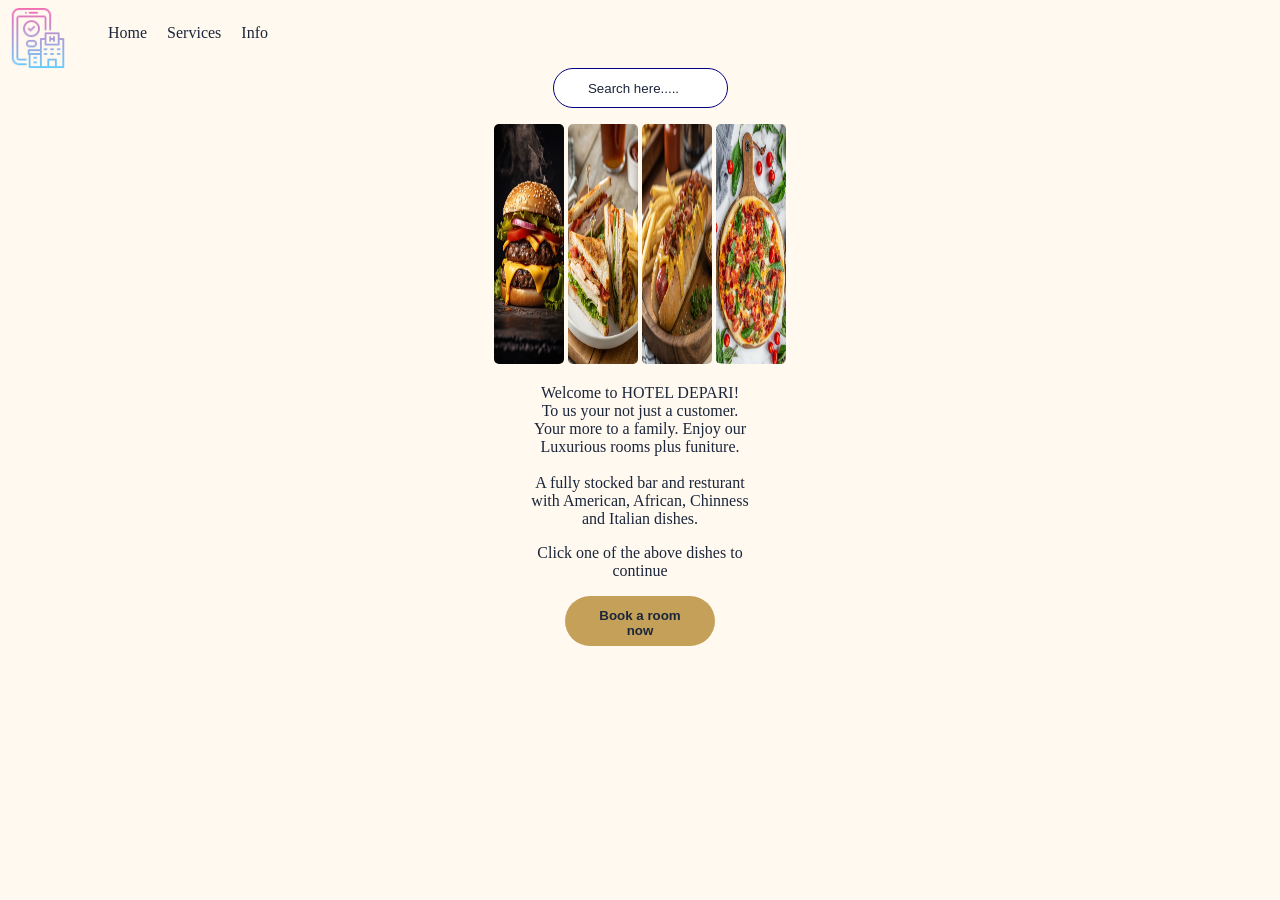
==== index.html @ 826b51b1 "save it" ====
<!DOCTYPE html>

<html>
<head>
  <meta http-equiv="CONTENT-TYPE" content="text/html; charset=UTF-8">
  <title>Hotel Depari</title>
 
  <meta name="viewport" content="width=device-width, initial-scale=1.0">
  <link rel="stylesheet" href="hotel.css">
</head>
<body>
  <div class="main">
    
    <div class="navbar">
      <img src="icon.png">
      <div class="tabs">
        <ul>
          <li class="li"><a href="home.html" class="href">Home</a></li>
           <li class="li"><a href="services.html" class="href">Services</a></li>
           <li class="li"><a href="info.html" class="href">Info</a></li>
        </ul>
      </div>
        </div>
    
    <center>
      <script async src="https://cse.google.com/cse.js?cx=e3c5f4bcdad374365">
</script>
<div class="gcse-search"></div>
      <input type="search" id="get" placeholder="Search here....." class="gcse-search">
</center>
  <center> <ol>
    <a href="dish1.html" class="dish1"><img src="dish1.jpg" class="fd1"></a>
      <a href="dish2.html" class="dish1"><img src="dish2.jpg" class="fd1"></a>
       <a href="dish3.html" class="dish1"><img src="dish3.jpg" class="fd1"></a>
      <a href="dish4.html" class="dish1"><img src="dish4.jpg" class="fd1"></a>
    </ol></center>
    
 <center>  <div class="content">
      <p class="text">
        Welcome to HOTEL DEPARI!<br/>
        To us your not just a customer.<br/>
        Your more to a family. Enjoy our<br/>
        Luxurious rooms plus funiture.<br/><br/>
        A fully stocked bar and resturant<br/>
        with American, African, Chinness <br/>
        and Italian dishes.<br/>
        <p class="ck">Click one of the above dishes to<br/>
          continue</p>
      </p>
      </div>
    <button class="btn"><a href="#" id="href">Book a room now</a></button> 
    
 </center>
    
    
  </div>
</body>
</html>
---- hotel.css ----
.navbar{
  display: flex;
}
ul{
  display: flex;
}
#get{
  border-radius: 20px;
  height: 40px;
 border: 1.5px solid #1B263B;
  border-radius: 25px;
  color:  #1B263B;
  border-color: navy;
  text-align: center;
}
#get:focus {
    outline: none;
    /* Optional: Keep your custom border color so it doesn't disappear */
    border: 1.5px solid #1B263B; 
}

.li{
  list-style: none;
  margin-right: 20px;
}
.href{
  text-decoration: none;
  color: #1B263B;
  text-decoration: none;
}
img{
  width: 60px;
  height: 60px;
}
::placeholder{
  color:  #1B263B;
}
.fd1{
  height: 240px;
  border-radius: 5px;
  width: 70px;
}

.text{
  color: #1B263B;
}

#href{
  text-decoration: none;
  color:  color: #FFFFFF;
}
.btn{
  height: 50px;
  width: 150px;
  border: none;
  border-radius: 10px;
  background: #C5A059;
 
  border-radius: 50px; /* To match your pill-shaped search bar */
  padding: 12px 24px;
  border: none;
  font-weight: bold;
  cursor: pointer;
  
}

.btn:hover {
  background-color: #2C3E50; 
  
}

#btn1{
  margin-left: 20px;
}
.ck{
  color: #1B263B;
}
body{
  background: #FFF9F0;
}

   
 #href{
    color: #1B263B; 
    text-decoration: none; 
    transition: color 0.3s ease; 
}


 #href:hover{
    color: white; 
}

#href:focus{
    outline: none;
    border-bottom: 2px solid white; 
  color: white;
}
  #href:visited{
    color: #1B263B; 
}
ol{
  margin-left: -40px;
}
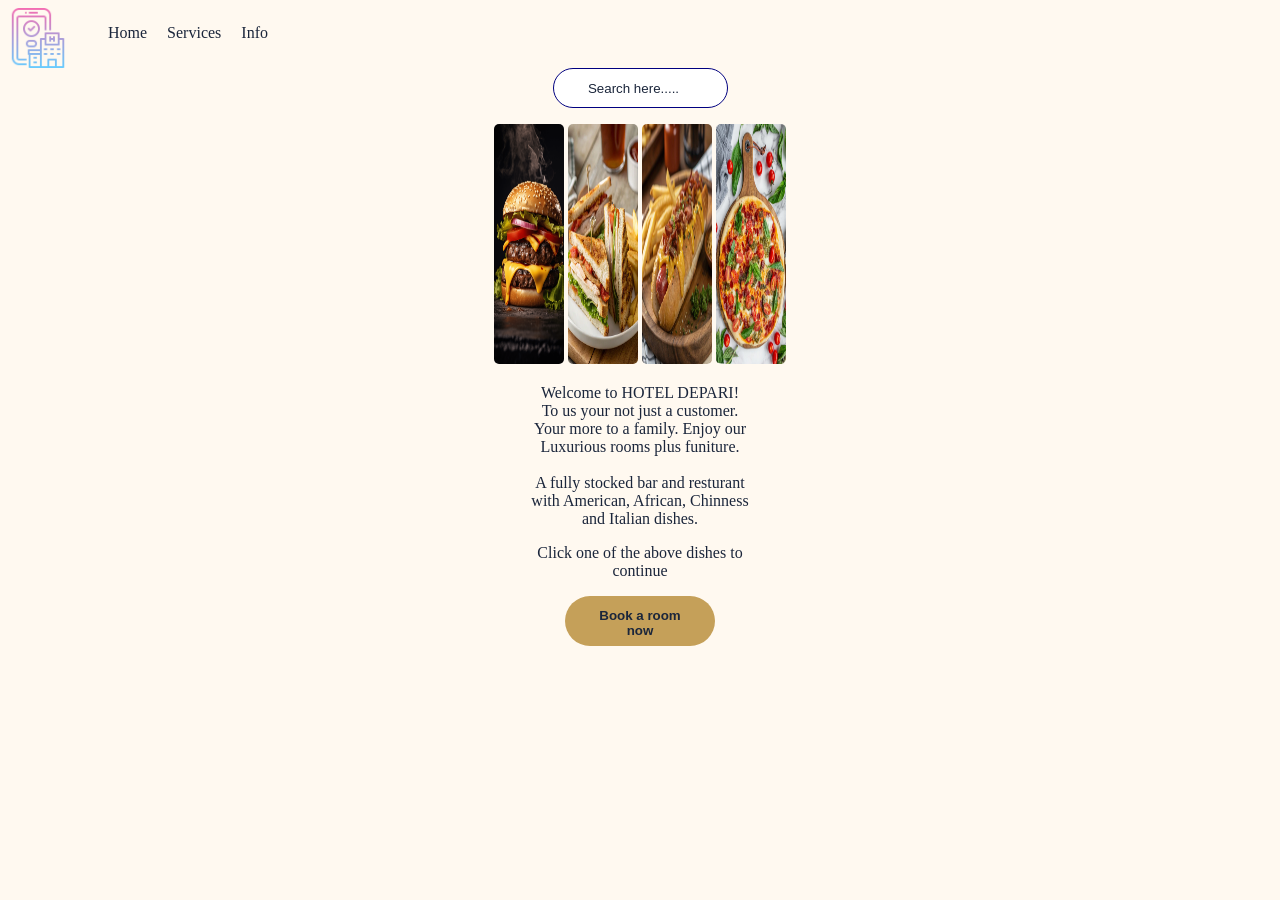
==== commit 807b8d1e: "Remove Google Custom Search from index.html Removed Google Custom Search script and div." ====
--- a/index.html
+++ b/index.html
@@ -23,9 +23,7 @@
         </div>
     
     <center>
-      <script async src="https://cse.google.com/cse.js?cx=e3c5f4bcdad374365">
-</script>
-<div class="gcse-search"></div>
+      
       <input type="search" id="get" placeholder="Search here....." class="gcse-search">
 </center>
   <center> <ol>
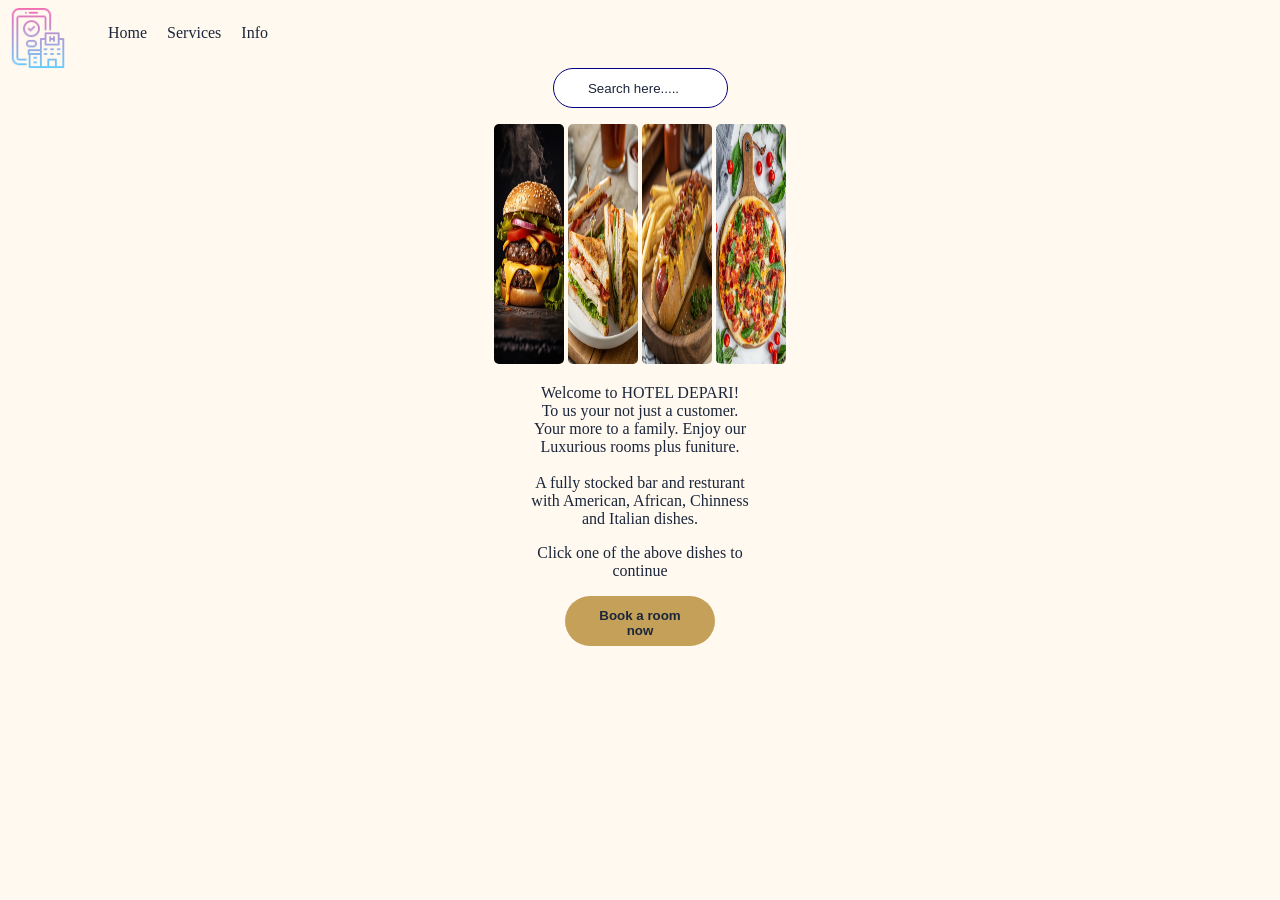
==== commit bd290d07: "Update button link to point to rooms.html" ====
--- a/index.html
+++ b/index.html
@@ -46,7 +46,7 @@
           continue</p>
       </p>
       </div>
-    <button class="btn"><a href="#" id="href">Book a room now</a></button> 
+    <button class="btn"><a href="rooms.html" id="href">Book a room now</a></button> 
     
  </center>
     
